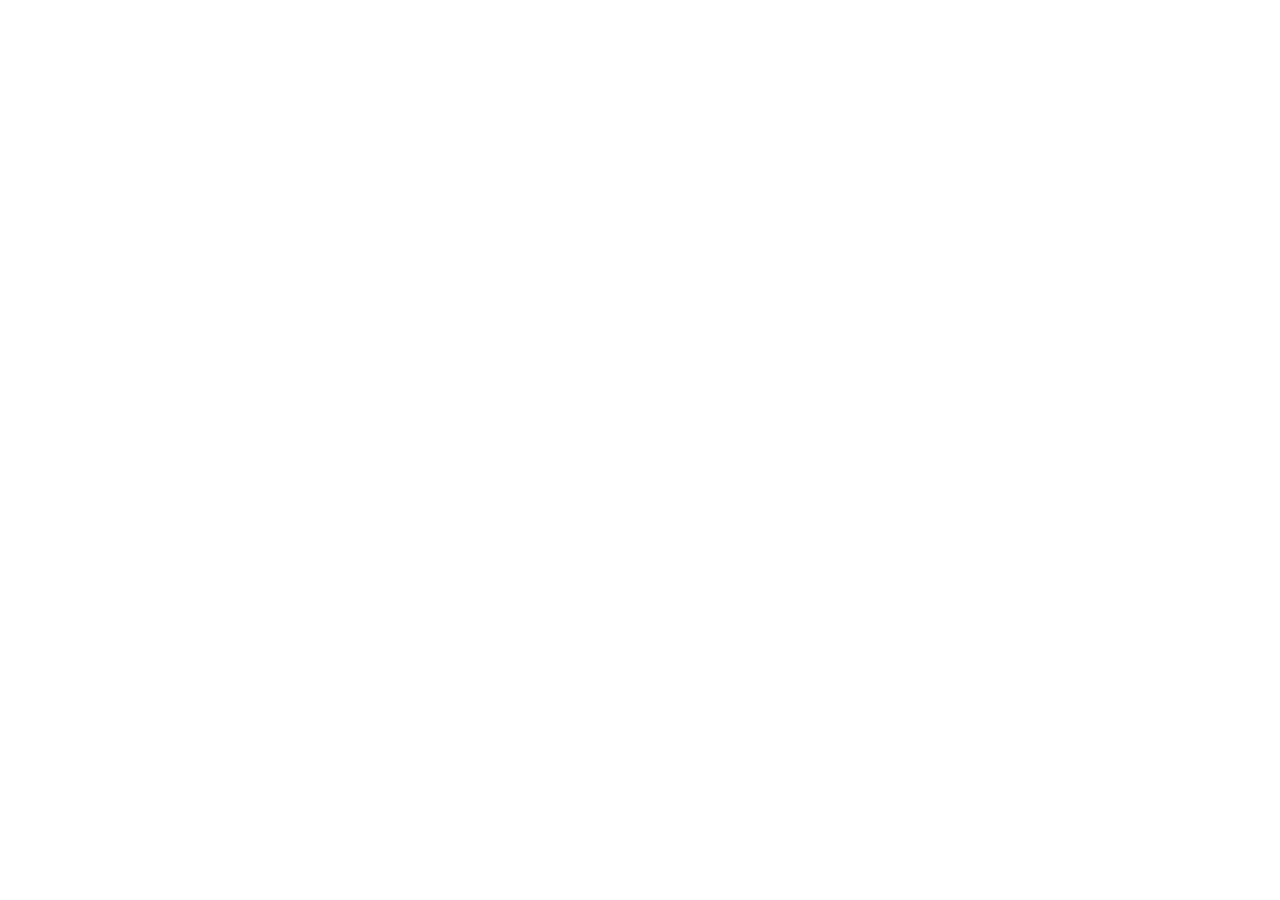
==== index.html @ 7e1e43bd "commit no () 1 add files default" ====
<!DOCTYPE html>
<html lang="en">
<head>
    <meta charset="UTF-8">
    <meta name="viewport" content="width=device-width, initial-scale=1.0">
    <title>Document</title>
    <link rel="stylesheet" href="./ASsets/style/index.css">
    <link rel="icon" href="./ASsets/icon/faviicon1.ico" type="image/x-icon">
</head>
<body>
    

    <script src="./ASsets/script/index.js"></script>
</body>
</html>
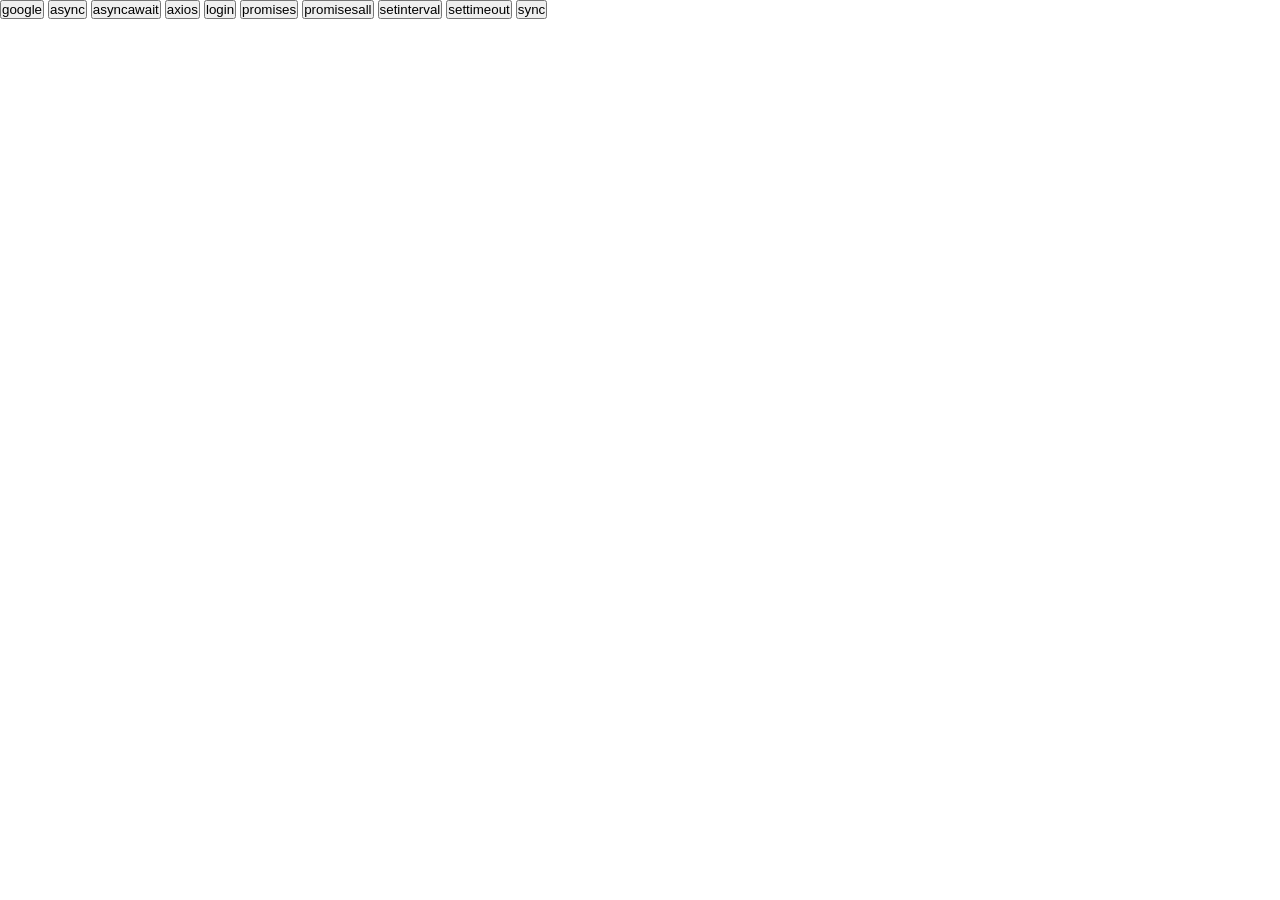
==== commit ae724196: "commit no () 2 set default location" ====
--- a/index.html
+++ b/index.html
@@ -8,7 +8,16 @@
     <link rel="icon" href="./ASsets/icon/faviicon1.ico" type="image/x-icon">
 </head>
 <body>
-    
+    <button class="cl_1">google</button>
+    <button class="cl_2">async</button>
+    <button class="cl_3">asyncawait</button>
+    <button class="cl_4">axios</button>
+    <button class="cl_5">login</button>
+    <button class="cl_6">promises</button>
+    <button class="cl_7">promisesall</button>
+    <button class="cl_8">setinterval</button>
+    <button class="cl_9">settimeout</button>
+    <button class="cl_10">sync</button>
 
     <script src="./ASsets/script/index.js"></script>
 </body>
--- a/ASsets/style/index.css
+++ b/ASsets/style/index.css
@@ -0,0 +1,7 @@
+*{
+
+    margin: 0;
+    padding: 0;
+    box-sizing: border-box;
+
+}
